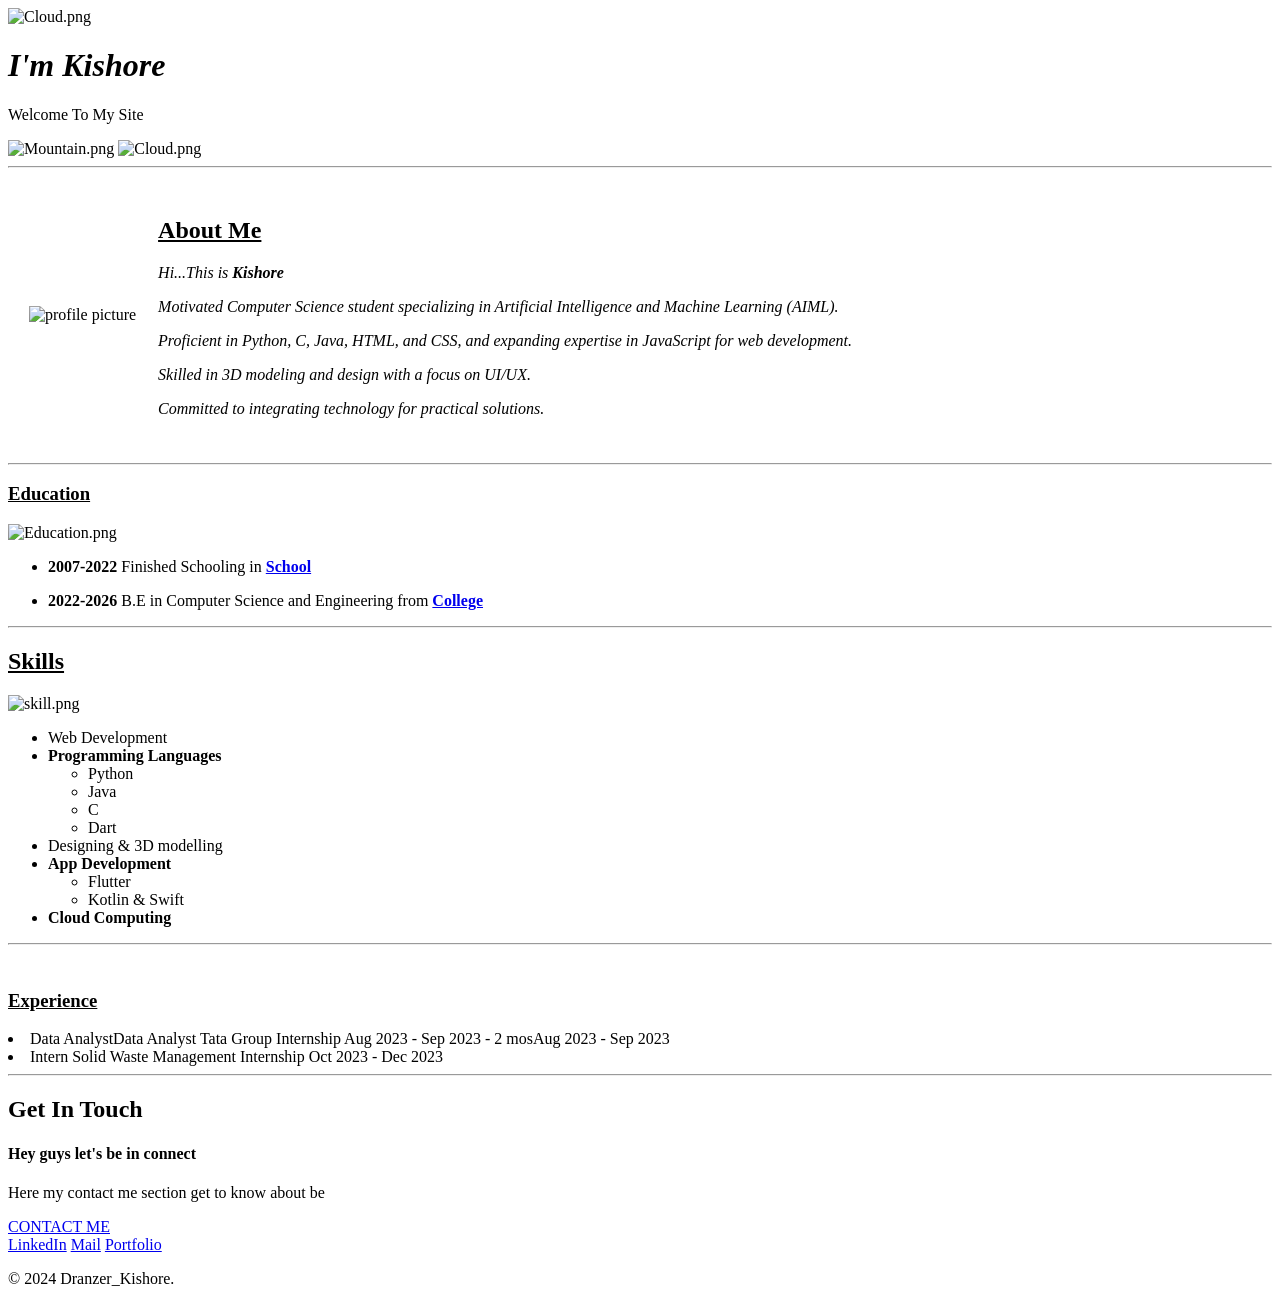
==== index.html @ bd896e0a "updated" ====
<!DOCTYPE html>
<html lang="en">
<head>
    <meta charset="UTF-8">
    <meta name="viewport" content="width=device-width, initial-scale=1.0">
    <title>My_Site</title>
    <link rel="stylesheet" href="D:\code\Workspace\Web\Test_2\main.css">
    <link rel="icon" href="D:\code\Workspace\Web\Test_2\img\Dranz.ico">
</head>
<body>
    
    <div class="div1">
        <img class="top_c" src="D:\code\Workspace\Web\Test_2\img\cloud.png" alt="Cloud.png">
        <div class="content">
            <h1><em>I'm Kishore</em></h1>
            <p>Welcome To My Site</p>
        </div>
        <img class="mout"src="D:\code\Workspace\Web\Test_2\img\mout.png" alt="Mountain.png">
        <img class="bottom_c" src="D:\code\Workspace\Web\Test_2\img\cloud.png" alt="Cloud.png">
    </div>
    <hr>

    <div class="div2">
        <div class="profile">
            <table cellspacing="20">
                <tr>
                    <td>
                        <img src="D:\code\Workspace\Web\Test_2\img\dranzer-modified.png" alt="profile picture" width="200" height="200">
                    </td>
                   
                    <td class="ac">
                        <h2><u>About Me</u></h2>
                        <p><em>Hi...This is <strong>Kishore</strong></em></p>
                        <p><em>Motivated Computer Science student specializing in Artificial Intelligence and Machine Learning (AIML).</p></em></p>
                        <p><em>Proficient in Python, C, Java, HTML, and CSS, and expanding expertise in JavaScript for web development.</p></em></p>
                        <p><em>Skilled in 3D modeling and design with a focus on UI/UX.</em></p>
                        <p><em>Committed to integrating technology for practical solutions.</em></p>
                    </td>
                </tr>
            </table>
        </div>
    <hr>
        <h3><u>Education</u></h3>
        <img class="edu" src="D:\code\Workspace\Web\Test_2\img\002-class.png" alt="Education.png">
        <div class="Education">
            <ul>
                <li>
                    <p><strong>2007-2022</strong> Finished Schooling in <strong><a href="http://www.svss.edu.in/tam/index.html">School</a></strong></p>
                </li>
                <li>
                    <p><strong>2022-2026</strong> B.E in Computer Science and Engineering from <strong><a href="https://sairam.edu.in/">College</a></strong></p>
                </li>
            </ul>
        </div>
    <hr>
        <div class="Skills">
            <h2><u>Skills</u></h2>
            <img class="sk" src="D:\code\Workspace\Web\Test_2\img\001-pencil.png" alt="skill.png">
            <ul>
                <li>Web Development</li>
                <li><Strong>Programming Languages</Strong>
                    <ul>
                        <li>Python</li>
                        <li>Java</li>
                        <li>C</li>
                        <li>Dart</li>
                    </ul>
                </li>
                <li>Designing & 3D modelling</li>
                <li><Strong>App Development</Strong>
                    <ul>
                        <li>Flutter</li>
                        <li>Kotlin & Swift</li>
                    </ul>
                </li>
                <li><strong>Cloud Computing</strong></li>
            </ul>
        </div>
    <hr>
        <div class="Experience">
            <img class="exi" src="D:\code\Workspace\Web\Test_2\img\experience.png" alt="">
            <h3><u>Experience</u></h3>
        </div>
        <div class="exd">
            <or>
                <li>
                    Data AnalystData Analyst
                    Tata Group Internship
                    Aug 2023 - Sep 2023 - 2 mosAug 2023 - Sep 2023</li>
                <li>
                    Intern Solid Waste Management
                    Internship
                    Oct 2023 - Dec 2023</li>
            </or>
        </div>
    <hr>

        <div class="contact-me">
          <h2>Get In Touch</h2>
          <h4>Hey guys let's be in connect</h4>
          <p class="cm">Here my contact me section get to know about be</p>
          <a class="btn" href="mailto:name@email.com">CONTACT ME</a>
        </div>
        <div class="div3">
        <a class="footer-link" href="www.linkedin.com/in/kishore-k-721834236">LinkedIn</a>
        <a class="footer-link" href="https://mail.google.com">Mail</a>
        <a class="footer-link" href="https://kishorek.notion.site/kishorek/Kishore-K-7c8566ff0f96406092b6cc92de665445">Portfolio</a>
        <p class="ht">© 2024 Dranzer_Kishore.</p>
        </div>
      
</body>
</html>
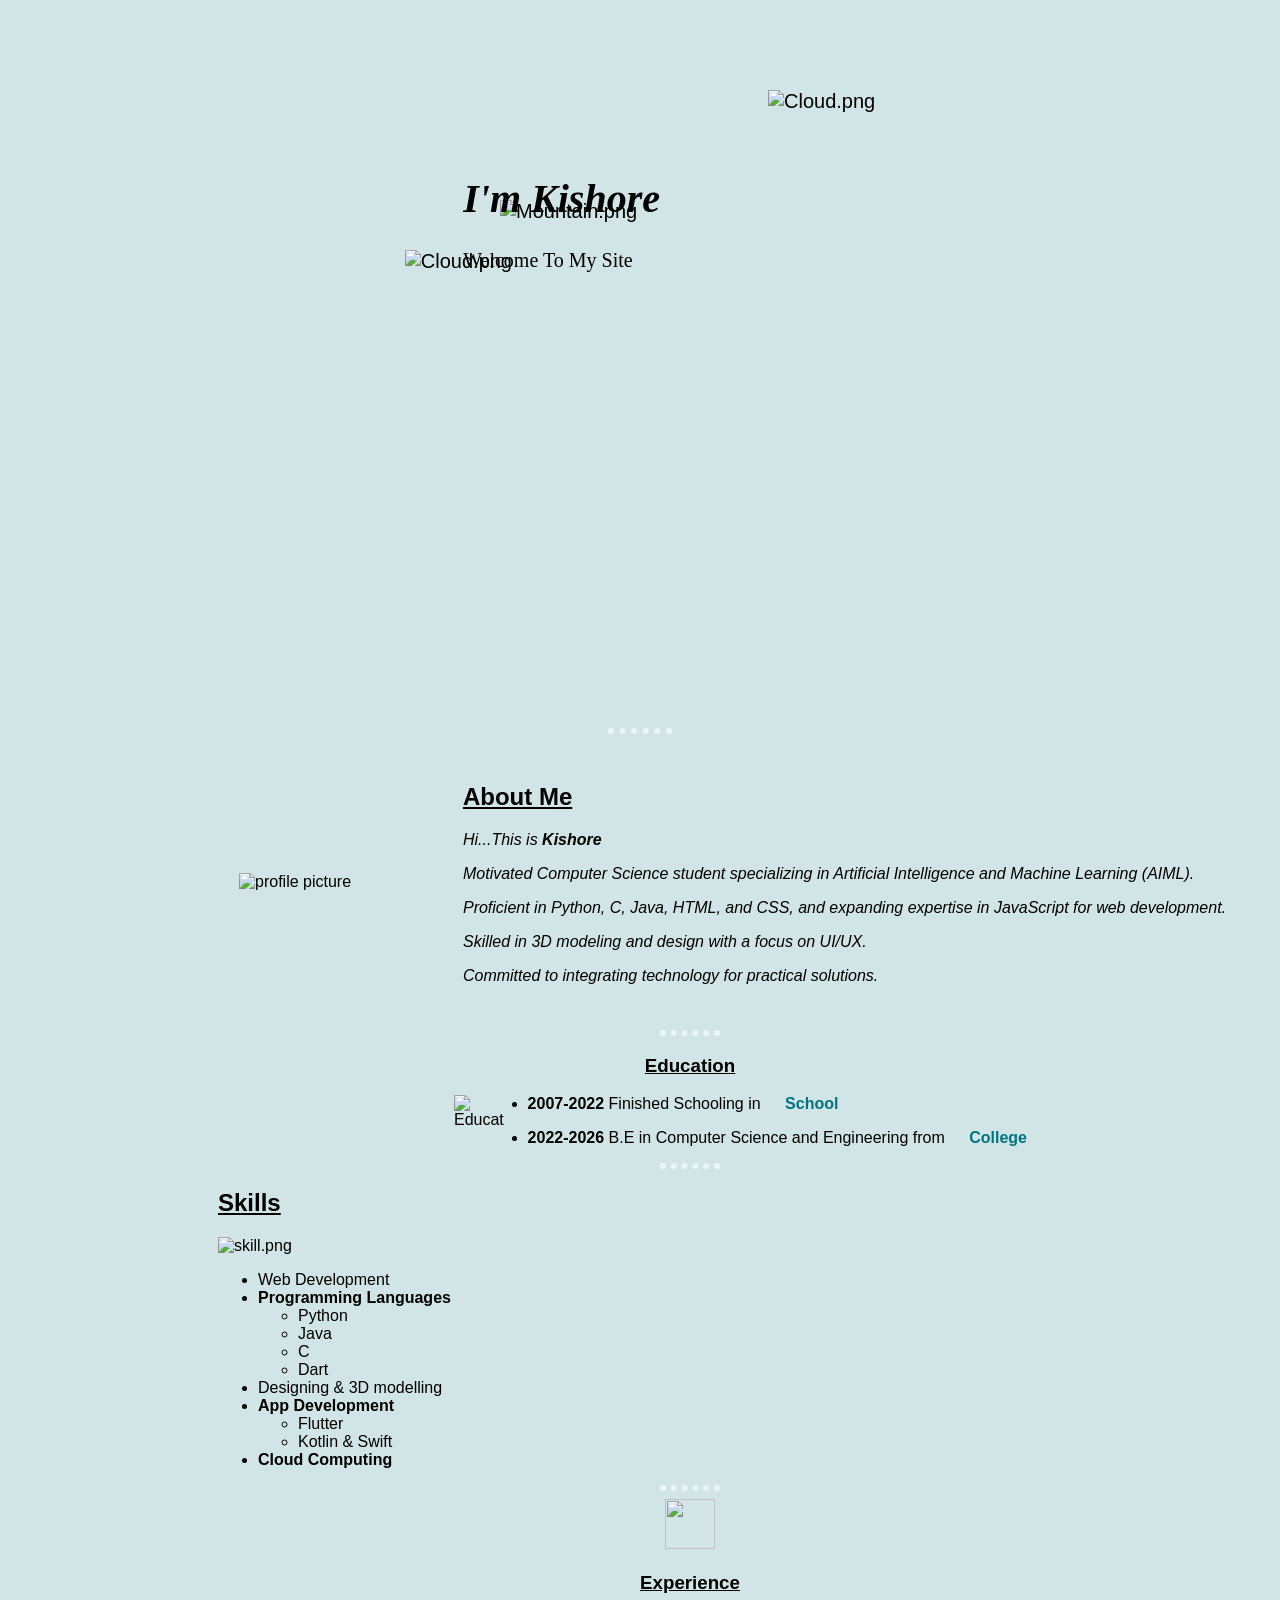
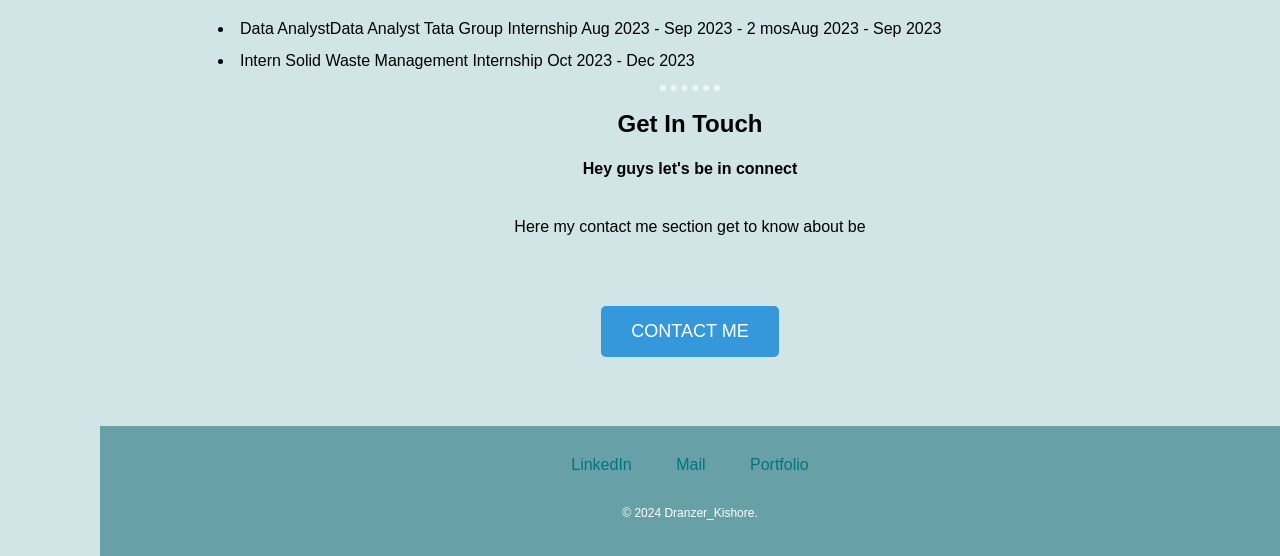
==== commit 30042049: "updated" ====
--- a/index.html
+++ b/index.html
@@ -4,7 +4,7 @@
     <meta charset="UTF-8">
     <meta name="viewport" content="width=device-width, initial-scale=1.0">
     <title>My_Site</title>
-    <link rel="stylesheet" href="D:\code\Workspace\Web\Test_2\main.css">
+    <link rel="stylesheet" href="./style.css">
     <link rel="icon" href="D:\code\Workspace\Web\Test_2\img\Dranz.ico">
 </head>
 <body>
--- a/style.css
+++ b/style.css
@@ -0,0 +1,194 @@
+body
+{
+    background-color: rgb(209, 228, 230);
+    margin: 0;
+    font-family: 'Montserrat', sans-serif;
+    
+}
+
+h1
+{
+    margin-top: 0;
+    text-align: center;
+    
+
+}
+
+.div1
+{
+    background-color: rgb(209, 228, 230);
+    height: 720px;
+    margin-left: 500px;
+    font-size: 20px;
+
+}
+
+.div2
+{
+    background-color: rgb(209, 228, 230);
+    position: relative;
+    margin-left: 100px;
+}
+
+.div3
+{
+    background-color:  rgb(103, 160, 166);
+    text-align: center;
+    margin-top: 5%;
+    width: 100%;
+    height: 100px;
+    padding-top: 30px;
+    margin-bottom: 0;
+}
+
+.content
+{
+    position: absolute;
+    top: 175px;
+    position: absolute;
+    right: 620px;
+    font-family: Lucida Handwriting, cursive;
+
+}
+
+.mout
+{
+    margin-top: 200px;
+
+}
+
+.top_c
+{
+    position: absolute;
+    left: 60%;
+    margin-top: 90px;
+}
+
+.bottom_c
+{
+    position: absolute;
+    right: 60%;
+    margin-top: 250px;
+
+}
+
+.profile
+{
+    position: relative;
+    left: 10%;
+
+}
+
+.ac
+{
+    position:relative;
+    left: 10%;
+}
+
+.contact-me
+{
+    position: relative;
+    text-align: center;
+}
+
+.Skills
+{
+    position: relative;
+    left: 10%;
+
+}
+
+.Experience
+{
+    position: relative;
+    text-align: center;
+
+}
+
+.Education
+{
+    position: relative;
+    left: 32%;
+}
+
+.edu
+{
+    width: 50px;
+    height: 50px;
+    float: left;
+    position: relative;
+    left: 30%;
+}
+
+.exi
+{
+    width: 50px;
+    height: 50px;
+}
+
+h3
+{
+    text-align: center;
+}
+
+.exd
+{
+    position: relative;
+    left: 10%;
+    line-height: 2;
+}
+
+.sk
+{
+    width: 50px;
+    height: 50px;
+}
+
+hr
+{
+    border: dotted #EAF6F6 6px;
+    border-bottom: none;
+    width: 4%;
+}
+
+.cm
+{
+    width: 40%;
+    margin: 40px auto 60px;
+}
+
+.btn 
+{
+    background: #3498db;
+    color: #fff;
+    border: none;
+    padding: 15px 30px;
+    font-size: 18px;
+    text-decoration: none;
+    border-radius: 5px;
+    display: inline-block;
+}
+  
+.btn:hover 
+{
+    background: #2980b9;
+}
+
+a
+{
+    color: rgb(0, 117, 130);
+    margin: 10px 20px;
+    text-decoration: none;
+}
+
+a:hover
+{
+    color: rgb(19, 76, 161);
+}
+
+.ht
+{
+    color: white;
+    font-size: 0.75rem;
+    padding: 20px 0;
+}
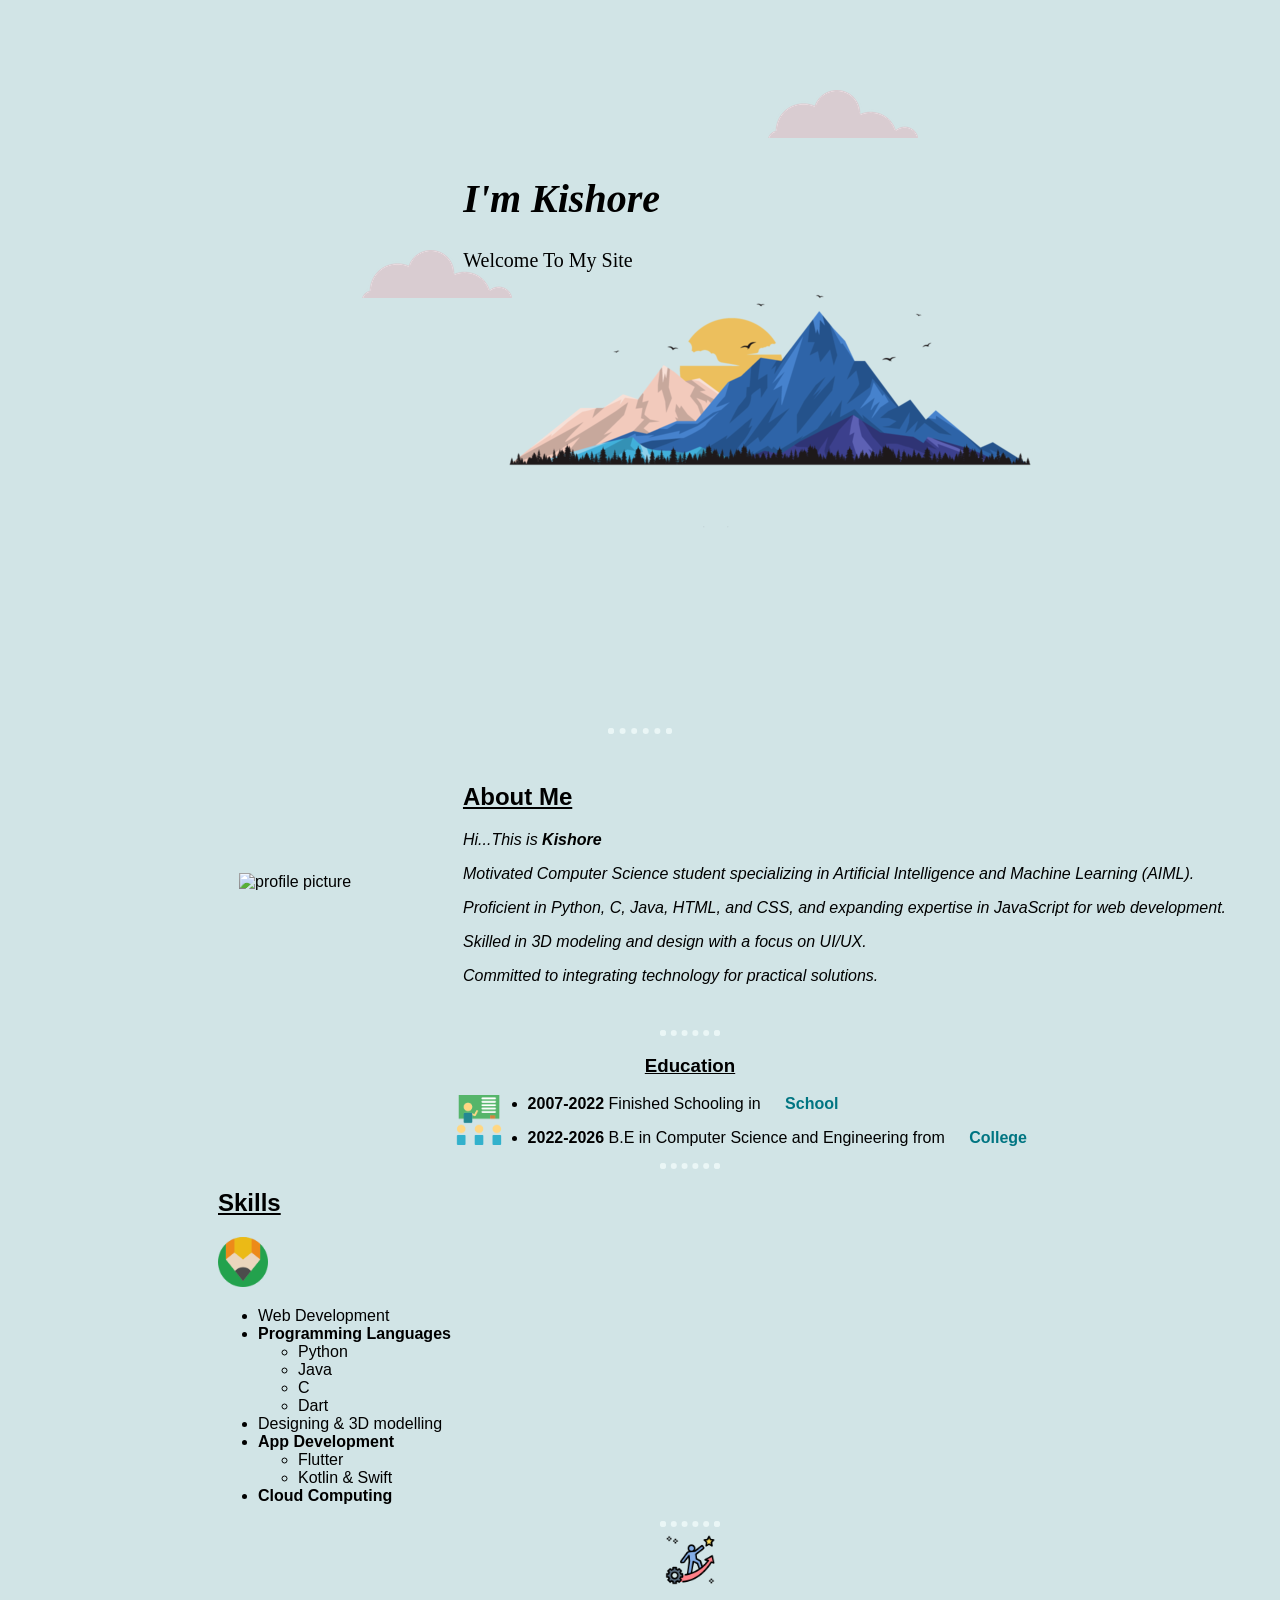
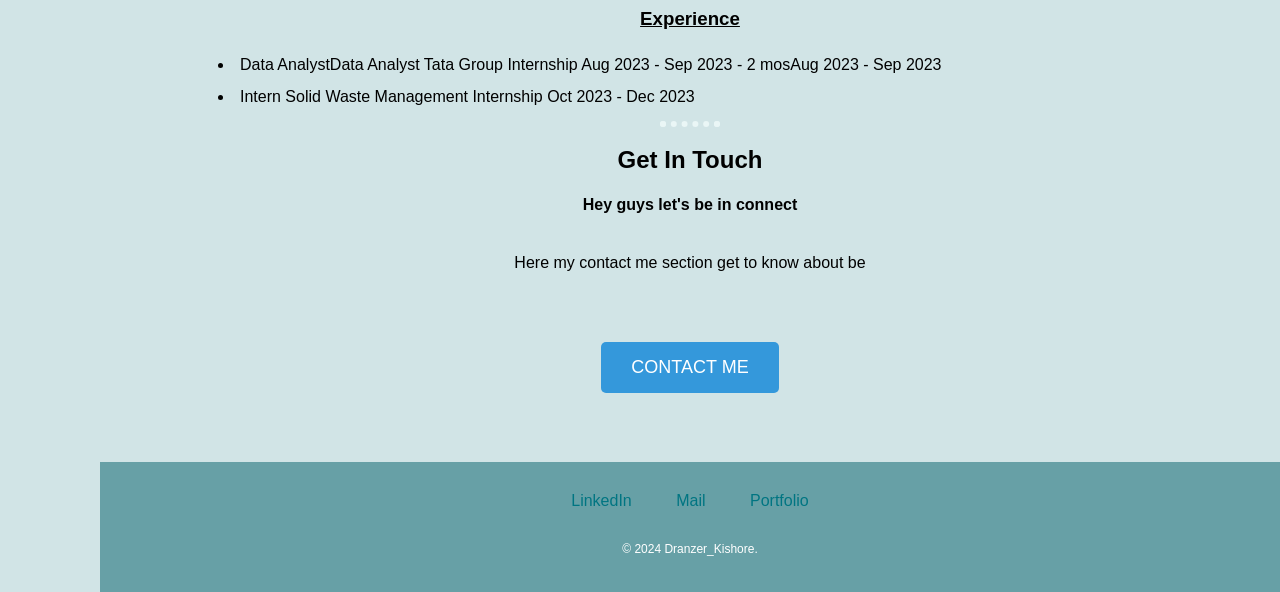
==== commit 86b4fa7d: "updated" ====
--- a/index.html
+++ b/index.html
@@ -5,18 +5,18 @@
     <meta name="viewport" content="width=device-width, initial-scale=1.0">
     <title>My_Site</title>
     <link rel="stylesheet" href="./style.css">
-    <link rel="icon" href="D:\code\Workspace\Web\Test_2\img\Dranz.ico">
+    <link rel="icon" href="./img/Dranz.ico">
 </head>
 <body>
     
     <div class="div1">
-        <img class="top_c" src="D:\code\Workspace\Web\Test_2\img\cloud.png" alt="Cloud.png">
+        <img class="top_c" src="./img/cloud.png" alt="Cloud.png">
         <div class="content">
             <h1><em>I'm Kishore</em></h1>
             <p>Welcome To My Site</p>
         </div>
-        <img class="mout"src="D:\code\Workspace\Web\Test_2\img\mout.png" alt="Mountain.png">
-        <img class="bottom_c" src="D:\code\Workspace\Web\Test_2\img\cloud.png" alt="Cloud.png">
+        <img class="mout"src="./img/mout.png" alt="Mountain.png">
+        <img class="bottom_c" src="./img/cloud.png" alt="Cloud.png">
     </div>
     <hr>
 
@@ -25,7 +25,7 @@
             <table cellspacing="20">
                 <tr>
                     <td>
-                        <img src="D:\code\Workspace\Web\Test_2\img\dranzer-modified.png" alt="profile picture" width="200" height="200">
+                        <img src="./img/dranzer-modified.png" alt="profile picture" width="200" height="200">
                     </td>
                    
                     <td class="ac">
@@ -41,7 +41,7 @@
         </div>
     <hr>
         <h3><u>Education</u></h3>
-        <img class="edu" src="D:\code\Workspace\Web\Test_2\img\002-class.png" alt="Education.png">
+        <img class="edu" src="./img/002-class.png" alt="Education.png">
         <div class="Education">
             <ul>
                 <li>
@@ -55,7 +55,7 @@
     <hr>
         <div class="Skills">
             <h2><u>Skills</u></h2>
-            <img class="sk" src="D:\code\Workspace\Web\Test_2\img\001-pencil.png" alt="skill.png">
+            <img class="sk" src="./img/001-pencil.png" alt="skill.png">
             <ul>
                 <li>Web Development</li>
                 <li><Strong>Programming Languages</Strong>
@@ -78,7 +78,7 @@
         </div>
     <hr>
         <div class="Experience">
-            <img class="exi" src="D:\code\Workspace\Web\Test_2\img\experience.png" alt="">
+            <img class="exi" src="./img/experience.png" alt="">
             <h3><u>Experience</u></h3>
         </div>
         <div class="exd">
